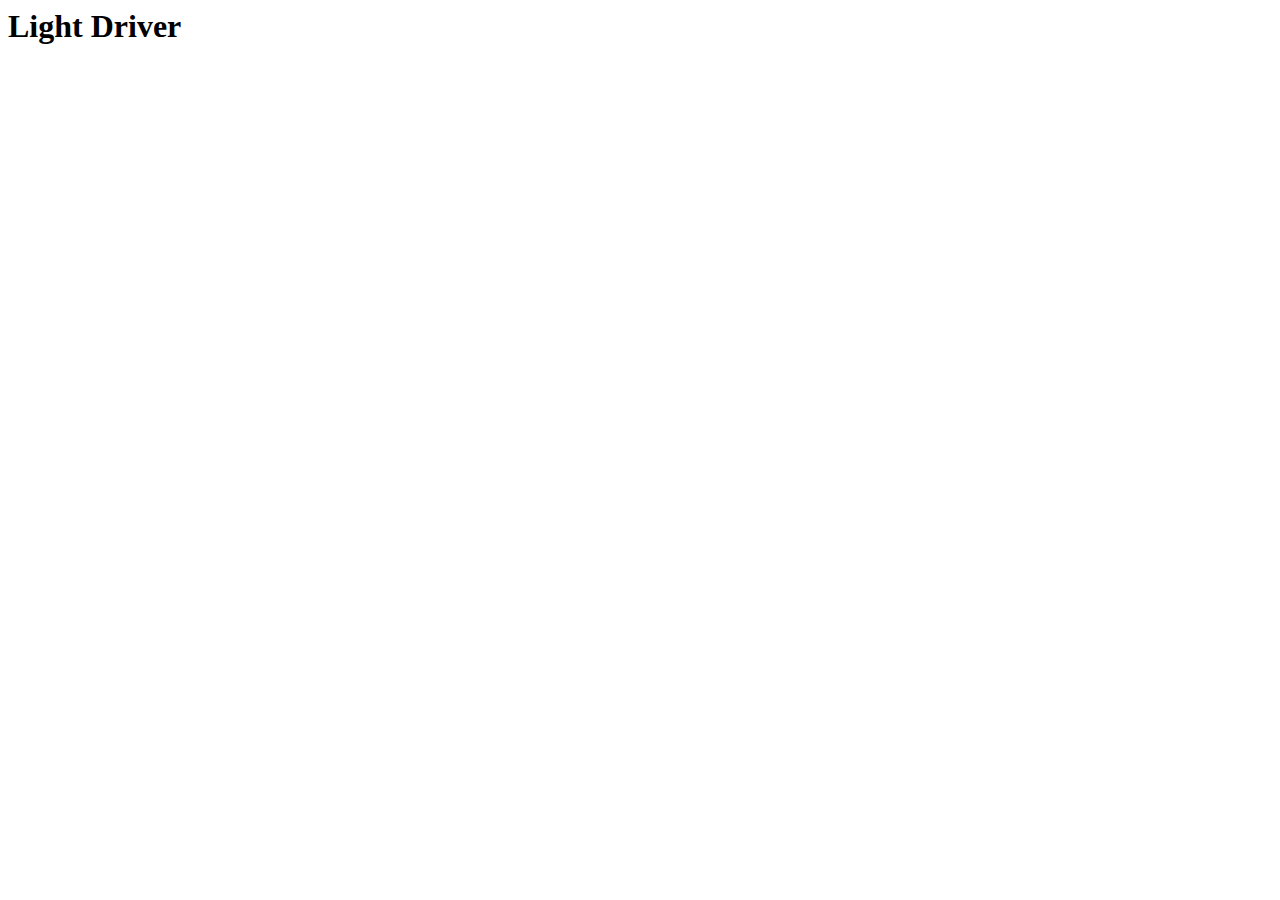
==== data/www/Index.html @ 5829df63 "More commands and other fixes" ====
<html>
	<head>
		<title>led root</title>
		<script type="application/javascript">
			function loaddata() {
				var xhttp = new XMLHttpRequest();
				xhttp.onreadystatechange = function() {
				    if (this.readyState == 4 && this.status == 200) {
				    	document.getElementById("stats").innerText = this.responseText;
				    	setTimeout(loaddata, 1000);
				    }
				};
				xhttp.open("GET", "/stats", true);
				xhttp.send();
			}
	    	setTimeout(loaddata, 100);
		</script>
	</head>
	<body>
		<h1>Light Driver</h1>
		<div id="freemem" />
	</body>
</html>
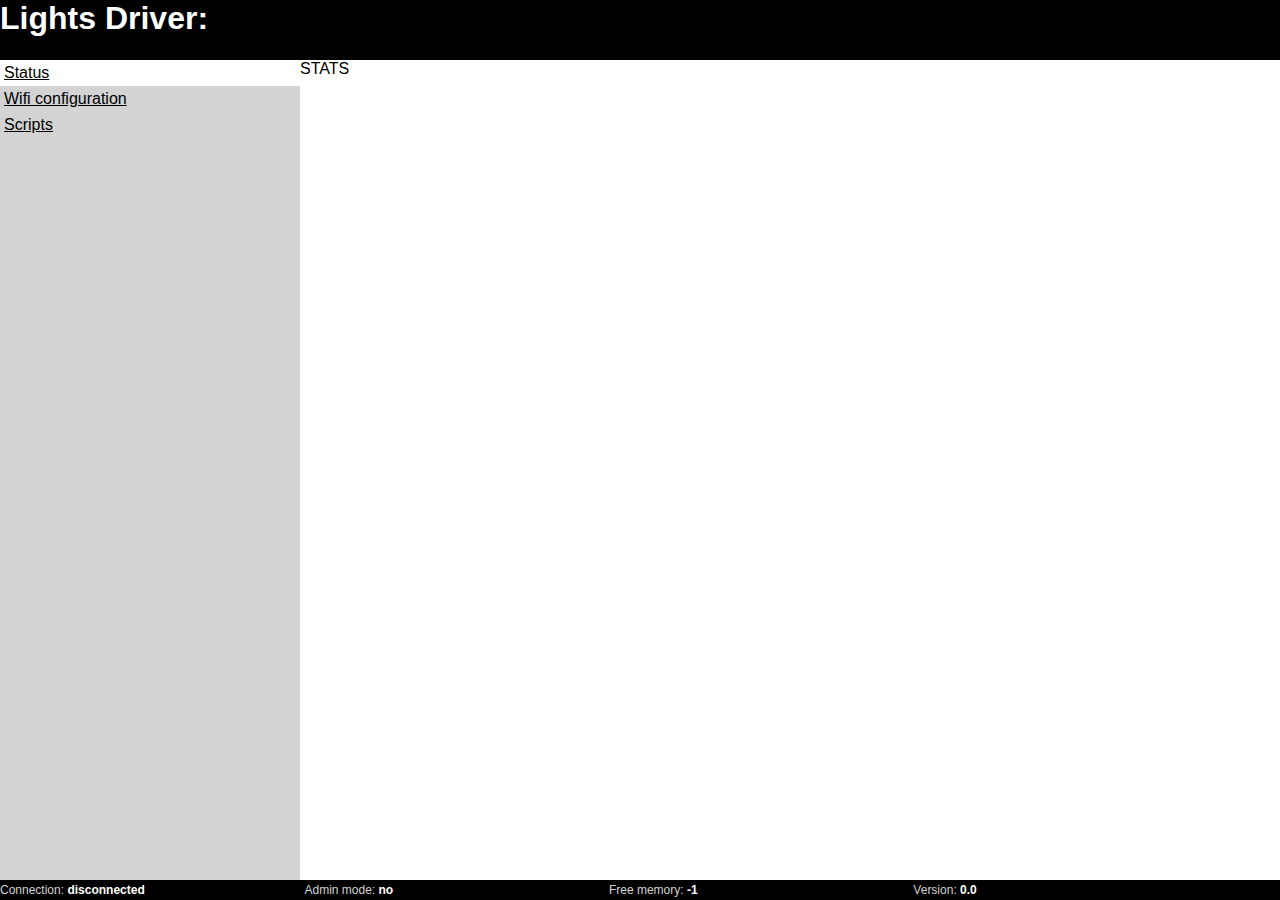
==== commit 87c8cd45: "Added zero configuration page" ====
--- a/data/www/Index.html
+++ b/data/www/Index.html
@@ -1,23 +1,69 @@
+<!DOCTYPE html>
 <html>
-	<head>
-		<title>led root</title>
-		<script type="application/javascript">
-			function loaddata() {
-				var xhttp = new XMLHttpRequest();
-				xhttp.onreadystatechange = function() {
-				    if (this.readyState == 4 && this.status == 200) {
-				    	document.getElementById("stats").innerText = this.responseText;
-				    	setTimeout(loaddata, 1000);
-				    }
-				};
-				xhttp.open("GET", "/stats", true);
-				xhttp.send();
-			}
-	    	setTimeout(loaddata, 100);
-		</script>
-	</head>
-	<body>
-		<h1>Light Driver</h1>
-		<div id="freemem" />
-	</body>
+    <head>
+        <title>ESP8266 Lights</title>
+        <link rel="stylesheet" href="main.css">
+    </head>
+    <body>
+        <div id="header">
+            <h1>Lights Driver: <span id="name"></span></h1>
+        </div>
+        <div id="content">
+            <div id="menu">
+                <ul>
+                    <li><a page="page-stats">Status</a></li>
+                    <li><a page="page-wifi">Wifi configuration</a></li>
+                    <li><a page="page-scripts">Scripts</a></li>
+                </ul>
+            </div>
+            <div id="body">
+                <div id="page-loading">LOADING...</div>
+
+
+                <div id="page-stats" style="display:none">
+                    STATS<br />
+                    <div id="stats"></div>
+                </div>
+                
+
+                <div id="page-wifi" style="display:none">
+                    <h2>WiFi management</h2>
+                    <input id="chkTemporary" type="checkbox" checked="checked"/> all changes applies only until next restart
+                    <br />
+                    <h3>Access Point</h3>
+                    <div class="form-item">Status: <span id="WiFiAPState"></span></div>
+                    <div class="form-item">Host SSID: <span id="WiFiAPSSID"></span></div>
+                    <div class="form-item">Host IP: <span id="WiFiAPIP"></span></div>
+                    <input type="button" id="btnWiFiAPEnable" value="AP enable" />
+                    <input type="button" id="btnWiFiAPDisable" value="AP disable" />
+                    <br />
+                    <h3>WiFi client</h3>
+                    <div class="form-item">Status: <span id="WiFiClientState"></span></div>
+                    <div class="form-item">SSID: <span id="WiFiClientSSID"></span></div>
+                    <div class="form-item">Client IP: <span id="WiFiClientIP"></span></div>
+                    <br />
+                    <div class="form-item">SSID: <input type="text" id="wifiSSID" /></div>
+                    <div class="form-item">Password: <input type="password" id="wifiPwd" /></div>
+                    <input type="button" id="btnWiFiConnect" value="Connect" />
+                    <input type="button" id="btnWiFiDisconnect" value="Disconnect" />
+                </div>
+                
+
+                <div id="page-scripts" style="display:none">
+                    SCRIPTS<br />
+                </div>
+
+
+            </div>
+        </div>
+        <div id="footer">
+            <div class="form-item">Connection: <span id="connection"></span></div>
+            <div class="form-item">Admin mode: <span id="adminmode"></span></div>
+            <div class="form-item">Free memory: <span id="freemem"></span></div>
+            <div class="form-item">Version: <span id="version"></span></div>
+        </div>
+        <script src="https://ajax.googleapis.com/ajax/libs/jquery/3.3.1/jquery.min.js"></script>
+        <script>window.jQuery || document.write('<script src="jquery.min.js"'+'><'+'/script>')</script>
+        <script src="lights.js"></script>
+    </body>
 </html>--- a/data/www/main.css
+++ b/data/www/main.css
@@ -0,0 +1,100 @@
+body {
+    position:absolute;
+    padding:0;
+    margin:0;
+    height:100%;
+    min-height: 300px;
+    font-family: Arial, Helvetica, sans-serif
+}
+
+body, #header, #content, #footer {
+    position: absolute;
+    left:0;
+    right:0;
+}
+
+#header {
+    height: 60px;
+    color: white;
+    background-color: black;
+}
+
+#content {
+    top:60px;
+    bottom:20px;
+}
+
+#footer {
+    bottom: 0px;
+    height: 20px;
+    color: white;
+    background-color: black;
+}
+
+#menu {
+    float: left;
+    width: 300px;
+    height: 100%;
+    bottom: 0px;
+    background-color: lightgray;
+}
+
+#body {
+    width: 100%;
+    height: 100%;
+    margin-left: 300px;
+    background-color: white;
+}
+
+h1 {
+    margin-top:0;
+}
+
+#menu ul {
+    width: 100%;
+    padding: 0;
+    margin: 0;
+}
+
+#menu ul li {
+    width: 100%;
+    padding: 4px 4px 4px 4px;
+    list-style: none;
+}
+
+#menu ul li a {
+    color: black;
+}
+
+#menu ul li.selected {
+    background-color: white;
+}
+
+#footer .form-item {
+    display: inline-block;
+    width: 300px;
+    color: lightgray;
+    font-size: 12px;
+}
+
+#footer .form-item span {
+    font-weight: bold;
+    color: white;
+}
+
+#body .form-item {
+    width: 450px;
+    height: 30px;
+    vertical-align: middle;
+    color: gray;
+}
+
+#body .form-item span {
+    font-weight: bold;
+    color: black;
+    float: right;
+}
+
+#body .form-item input {
+    float: right;
+}
